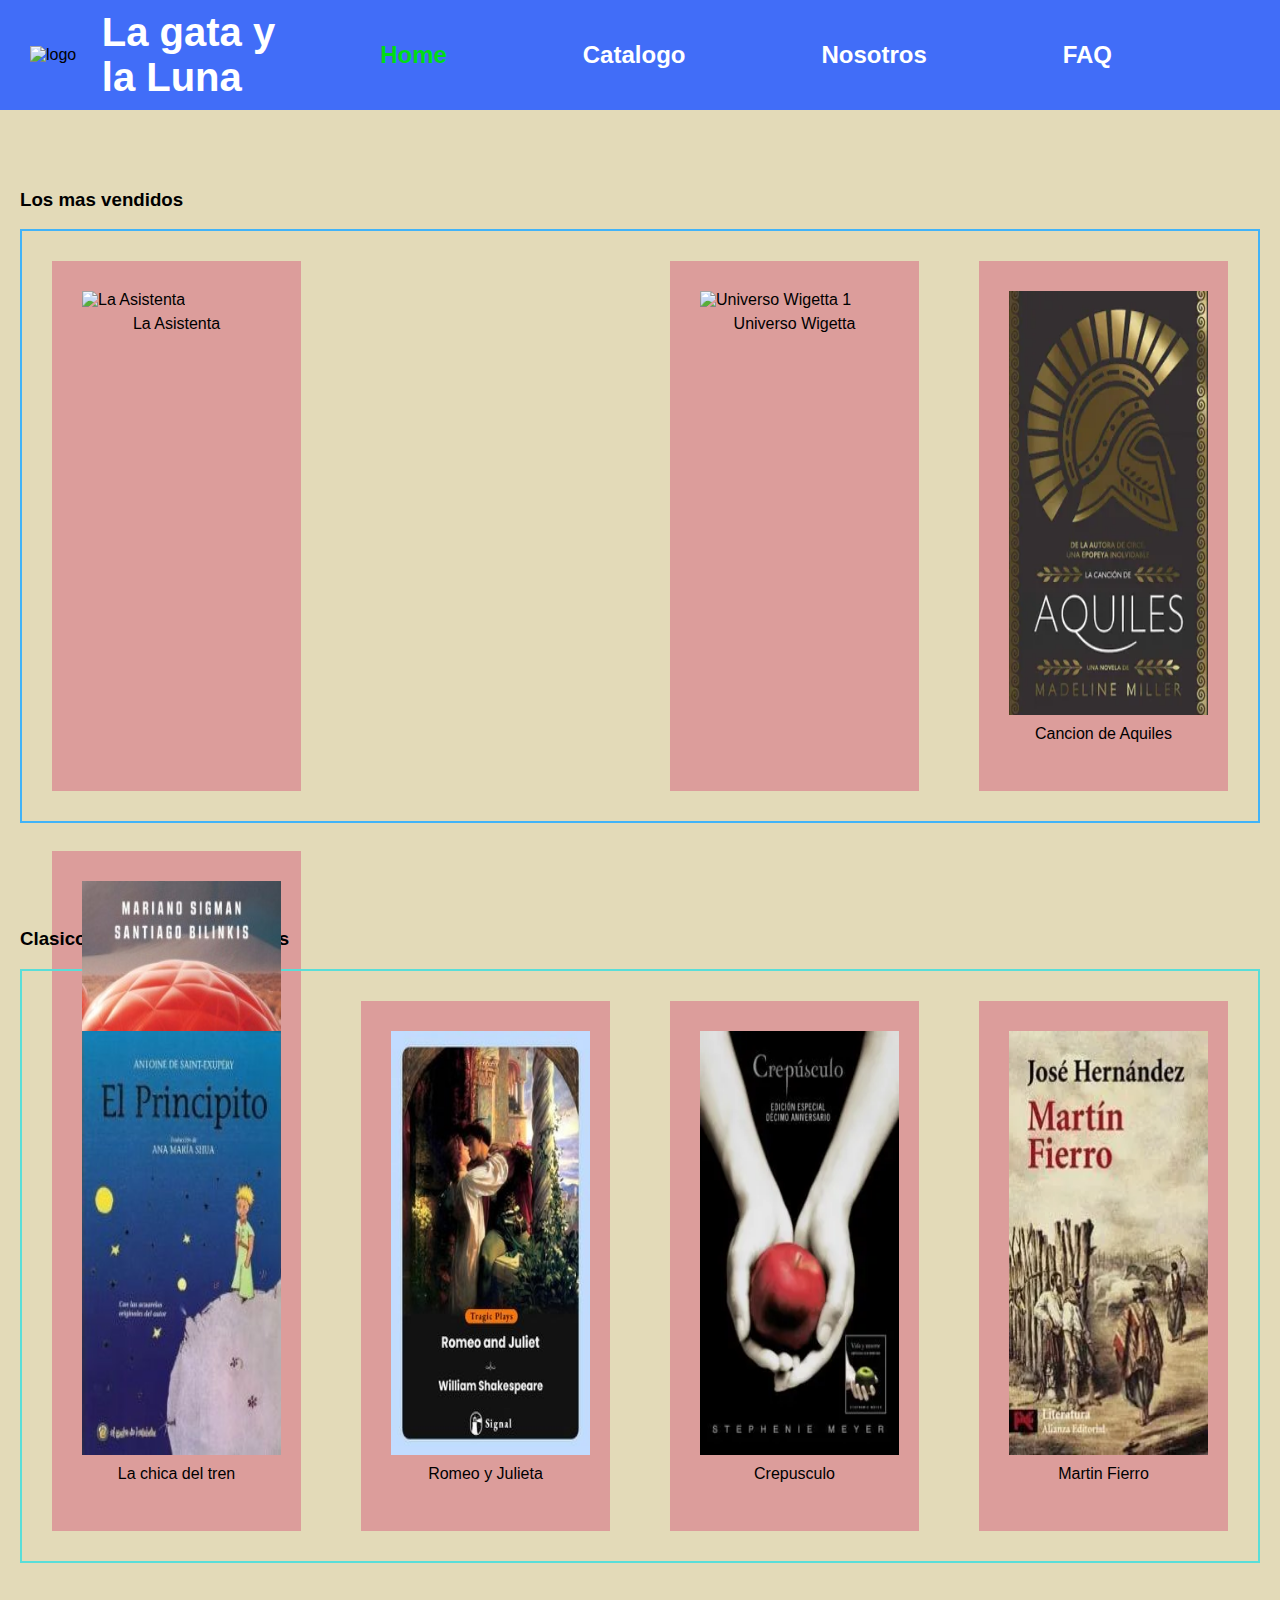
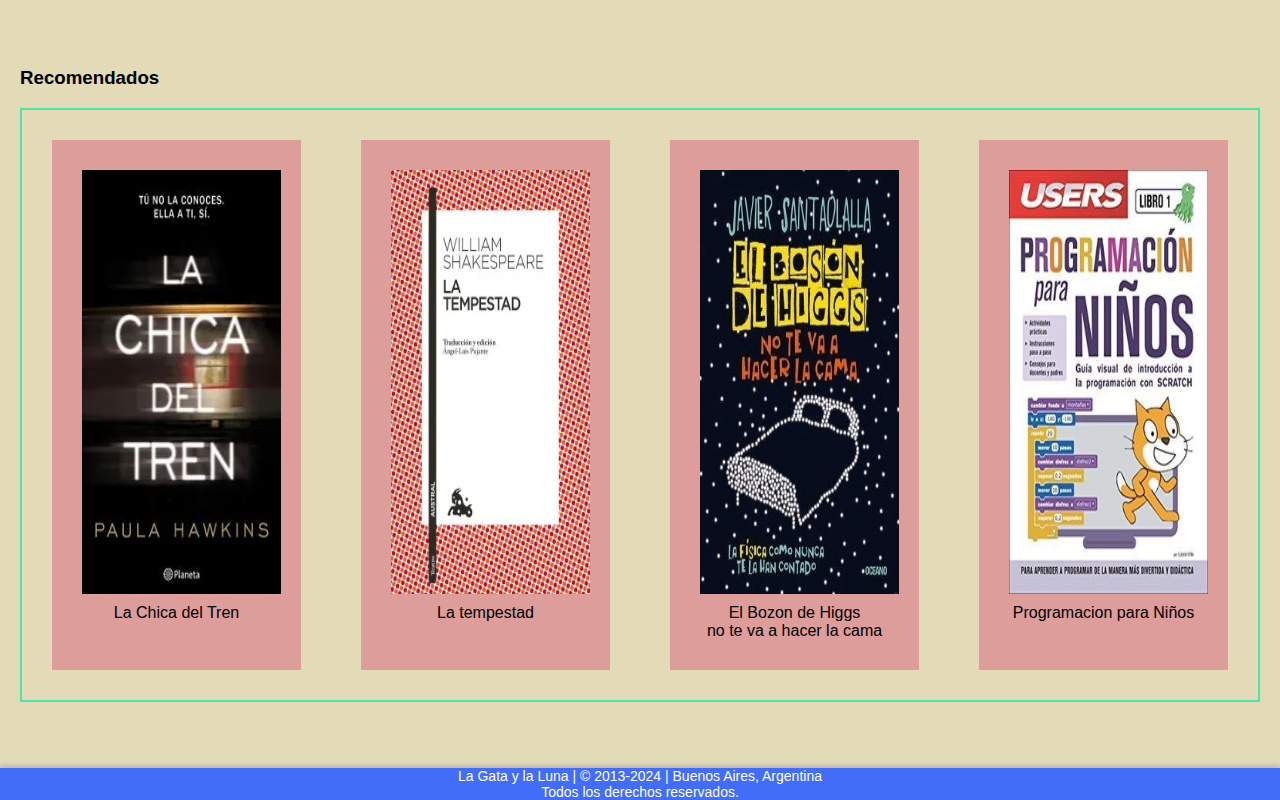
==== index.html @ af36f932 "Prueba links libro" ====
<!DOCTYPE html>
<html lang="es">
<head>
    <meta charset="UTF-8">
    <meta name="viewport" content="width=device-width, initial-scale=1.0">
    <title>La Gata y la Luna</title>
    <link rel="icon" type="image/x-icon" href="Imagenes/logo_oficial.png">
    <link rel="stylesheet" href="style.css">
</head>
<body>
    
    

    <header >

        <div class="header-container" >

            <div class="banner">
            <img src="Imagenes/logo_blanco.png" id="logo_blanco" alt="logo">   
                <h1 class="titulo">La gata y la Luna</h1>
            </div> 
        
            <nav>
                <div class="item"><h2><a id="indexLink" class="menu" href="index.html" >Home</a></h2></div>
                <div class="item"><h2><a id="catalogoLink" class="menu" href="Catalogo.html" >Catalogo</a></h2></div>
                <div class="item"><h2><a id="nosotrosLink" class="menu" href="nosotros.html" >Nosotros</a></h2></div>
                <div class="item"><h2><a id="FQLink" class="menu" href="FQ.html" >FAQ</a></h2></div>
            </nav>

            <script src="menu.js"></script> 

        </div>
        
    </header>
        <main>
            
            <section class="mas_vendidos"> 
                <h3>Los mas vendidos</h3>
                <div class="container_libros_vendidos">
                    <div class="item2">
                        <img class="libro" src="Imagenes/libro1.jpg" alt="La Asistenta">
                        <p class="epigrafe">La Asistenta</p>
                    </div>
                    <a href="Catalogo.html#Universo Wigetta"> <div class="item2"> </a>
                        <img class="libro" src="Imagenes/wigetta.jpg" alt="Universo Wigetta 1">
                        <p class="epigrafe">Universo Wigetta</p>
                    </div>
                    <div class="item2">
                        <img class="libro" src="Imagenes/Cancion_de_aquiles.webp" alt="La Cancion de Aquiles">
                        <p class="epigrafe">Cancion de Aquiles</p>
                    </div>
                    
                    <div class="item2"><img class="libro" src="Imagenes/SigMan.jpg" alt="Artificial">
                        <p class="epigrafe">Artificial</p>
                    </div>
                
                </div>
            </section>
            
            <section class="atemporales">
                <h3>Clasicos de todos los tiempos </h3>
                <div class="container_libros_atemporales">
                    <div class="item2"><img class="libro" src="Imagenes/Principito.jpg" alt="El Principito">
                        <p class="epigrafe">La chica del tren</p>
                    </div>
                    <div class="item2"><img class="libro" src="Imagenes/RomeoYJulieta.jpg" alt="Romeo y Julieta">
                        <p class="epigrafe">Romeo y Julieta</p>
                    </div>
                    <div class="item2"><img class="libro" src="Imagenes/crepusculo.webp" alt="Crepusculo">
                        <p class="epigrafe">Crepusculo</p>
                    </div>
                    <div class="item2"><img class="libro" src="Imagenes/martin_fierro.webp" alt="Martin Fierro">
                        <p class="epigrafe">Martin Fierro</p>
                    </div>
                </div>
            
            </section>

            <section class="recomendados">
                <h3>Recomendados</h3>
                <div class="container_libros_recomendados">
                    <div class="item2"><img class="libro" src="Imagenes/la_chica_del_tren.webp" alt="La chica del tren">
                        <p class="epigrafe">La Chica del Tren</p>
                    </div>
                    <div class="item2"> <img class="libro" src="Imagenes/la_tempestad.webp" alt="La tempestad">
                        <p class="epigrafe">La tempestad</p>
                    </div>
                    <div class="item2"><img class="libro" src="Imagenes/bozondehiggs.jpg" alt="El bozon de higgs no te va a hacer la cama">
                        <p class="epigrafe">El Bozon de Higgs <br> no te va a hacer la cama</p>
                    </div>
                    <div class="item2"><img class="libro" src="Imagenes/Programacion_para_libros.jpg" alt="Programacion para niños">
                        <p class="epigrafe">Programacion para Niños</p>
                    </div>
                </div>
            </section>
            <div class="row">
                <footer>
                
                    <p class="texto_pie"> La Gata y la Luna | © 2013-2024 | Buenos Aires, Argentina</p>
                    <p class="texto_pie"> Todos los derechos reservados. </p>
                </footer>
            </div>
        </main>

        
</body>
</html>
---- style.css ----
@import url("https://cdnjs.cloudflare.com/ajax/libs/animate.css/4.1.1/animate.min.css");

@media (max-width: 599px){
    body{
        position: relative;
        background-color: #E3DAB8;
        font-family: Arial, Helvetica, sans-serif;
        margin: 0;
        padding: 0;
    }
    
    
    .banner{
        display: flex;
        flex-direction: column;
        align-items:center;
    }
    
    #logo_blanco{
        width: 100px;
        
    }
    header{
        display:flex;
        flex-direction: column;
        padding:10px;
        width: 100%;
        background-color: #416DF8;
        justify-content: center;
    }
    .titulo{
        color: white;
        margin:30px;
    }
    nav{
    
        background-color: #416DF8;
        display:flex;
        align-items: center;
        flex-direction: column;
        
        width: 100%;
    }
    .menu{
        color: #fff;
        text-decoration: none;
    }
    
    .active{
        color: #00DC14;
    }
    
    main{
        position:relative;
        display: flex;
        flex-direction: column;
        align-items: center;
        width: 100%;
    }
    
    h3{
        text-align: center;
    }

   
    
    .item2{
        margin:30px;
        background-color: #DC9D9B;
        width: 200px;
        height: 45vh;
    }
    .container_libros_vendidos{
        border:2px solid;
        height: 100%;
        border-color: #41B3F8;
    }
    
    .container_libros_atemporales{
        border:2px solid;
        height: 100%;
        border-color: #59DED8;
    }
    
    .container_libros_recomendados{
        height: 100%;
        border:2px solid;
        border-color:#4FE5A8 ;
    }
    .libro{
        position: relative;
        top:30px;
        left:22.5px;
        width:80%;
        height: 80%;
    }
    
    .epigrafe{
        position: relative;
        top: 20px;
        text-align: center;
    }
    
    
    
    .row{
        margin-top: 20px;
        background-color: #416DF8;
        position: relative;
        width: 100%;
        
        
    }

    footer{
    
        color: #000000;
        font-size: 14px;
        display: flex;
        flex-direction: column;
        text-align: center;
        
    }

    .texto_pie{
        color: white;
        margin-bottom: 0;
        margin-top: 0;
    }
    
    ::-webkit-scrollbar {display: none;}
        
}

@media (min-width:600px) and (max-width:1199px){
    body{
        position: relative;
        background-color: #E3DAB8;
        font-family: Arial, Helvetica, sans-serif;
        margin: 0;
        padding: 0;
    }
    
    
    .encabezado{
        display: inline-flex;
        justify-content: flex-start;
        align-items: center;
    }
    
    .banner{
        display: flex;
        justify-content: flex-start;
        flex-wrap: wrap; 
        align-items: center;
    }
    
    #logo_blanco{
        position: relative;
        width: 100px;
        left: 4vw;
    }
    
    header{
    display: grid;
    padding:10px;
    width: 100%;
    top:0px;
    left:0px;
    position: relative;
    z-index: 50;
    background-color: #416DF8;
    
    }

.titulo{
    position: relative;
    font-size: 40;
    top:30px;
    left:5vw;
    color: white;
}

nav{
    
    background-color: #416DF8;
    display:inline-grid;
    padding:10px;
    width: 100%;
    grid-template-columns: 50vw 50vw;
    grid-template-rows: 1fr 1fr;
    grid-template-areas: 
    'item item'
    'item item';
    
}

.item{
    grid-area: 'item';
}
.menu{
    color: #fff;
    text-decoration: none;
}

.active{
    color: #00DC14;
}

main{
    position:relative;
    display: grid;
    grid-template-rows:1fr 1fr 1fr;
    grid-template-columns: 100vw;
    grid-template-areas:
    'mas_vendidos'
    'atemporales'
    'recomendados';
}

.mas_vendidos{
    grid-area:mas_vendidos;
    margin:20px;
    padding:10px;
}

.atemporales{
    grid-area:atemporales;
    margin:20px;
    padding:10px;
}

.recomendados{
    grid-area:recomendados;
    margin:20px;
    padding:10px;
}

.item2{
    grid-area: 'item2';
    margin:30px;
    max-height: 55vw;
    background-color: #DC9D9B;
}
.container_libros_vendidos{
    height: 125vw;
    display: grid;
    grid-template-columns: 1fr 1fr;
    grid-template-rows: 1fr 1fr;
    grid-template-areas: 
    'item2 item2'
    'item2 item2';
    border:2px solid;
    border-color: #41B3F8;
}

.container_libros_atemporales{
    height: 125vw;
    display: grid;
    grid-template-columns: 1fr 1fr;
    grid-template-rows: 1fr 1fr;
    grid-template-areas: 
    'item2 item2'
    'item2 item2';
    border:2px solid;
    border-color: #59DED8;
    /* background-color: #59DED8; */
}

.container_libros_recomendados{
    height: 125vw;
    border:2px solid;
    border-color:#4FE5A8;
    display: grid;
    grid-template-columns: 1fr 1fr;
    grid-template-rows: 1fr 1fr;
    grid-template-areas: 
    'item2 item2'
    'item2 item2';
    /* background-color: #4FE5A8; */
}
.libro{
    position: relative;
    top:30px;
    left:30px;
    width:80%;
    height: 80%;
}

.epigrafe{
    position: relative;
    top: 20px;
    text-align: center;
}



.row{
    background-color: #416DF8;
    position: relative;
    width: 100%;
    margin-top: 0px;
}

footer{
   
    color: #000000;
    font-size: 14px;
    display: flex;
    flex-direction: column;
    text-align: center;
    box-shadow: 0px -2px 5px #b1b0b0;
}

.texto_pie{
    color: white;
    margin-bottom: 0;
    margin-top: 0;
}

::-webkit-scrollbar {display: none;}
}



@media (min-width:1200px){
    body {
        position: relative;
        background-color: #E3DAB8;
        font-family: Arial, Helvetica, sans-serif;
        margin: 0;
        padding: 0;
    }

    .banner {
        display: flex;
        align-items: center;
        
    }

    #logo_blanco {
        width: 100px;
        margin-left: 20px;
        margin-right: 10px;
    }

    .titulo {
        margin: 0;
        font-size: 40px;
        color: white;
        
    }

    header {
        width: 100%;
        top: 0px;
        left: 0px;
        position: fixed;
        z-index: 50;
        background-color: #416DF8;
    }

    .header-container {
        display: flex;
        align-items: center;
        padding: 10px;
        box-sizing: border-box;
        width: 100%;
        animation: lightSpeedInLeft 2s 1;
    }

    nav {
        display: flex;
        justify-content: space-around;
        align-items: center;
        background-color: #416DF8;
        width: 150vh;
        margin-right: 100px;
    }

    .item {
        margin-left: 20px;
    }

    .menu {
        color: #fff;
        text-decoration: none;
    }

    .active {
        color: #00DC14;
    }



    main{
        position:relative;
        margin-top: 150px;
        display: grid;
        grid-template-rows:1fr 1fr 1fr;
        grid-template-columns: 1fr;
        height:250vh;
        grid-template-areas:
        'mas_vendidos'
        'atemporales'
        'recomendados';
    }

    .mas_vendidos{
        
        grid-area:mas_vendidos;
        margin:10px;
        padding:10px;
    }

    .atemporales{
        grid-area:atemporales;
        margin:10px;
        padding:10px;
    }

    .recomendados{
        grid-area:recomendados;
        margin:10px;
        padding:10px;
    }

    .item2{
        margin:30px;
        background-color: #DC9D9B;
        height: 530px;
    }
    .container_libros_vendidos{
        display:grid;
        grid-template-rows: 1fr;
        grid-template-columns: 1fr 1fr 1fr 1fr;
        border:2px solid;
        height: 590px;
        border-color: #41B3F8;
        grid-template-areas:
        'item2 item2 item 2 item 2'
        ;
    
        
    }

    .container_libros_atemporales{
        display:grid;
        grid-template-rows: 1fr;
        grid-template-columns: 1fr 1fr 1fr 1fr;
        border:2px solid;
        height: 590px;
        border-color: #59DED8;
        grid-template-areas:
        'item2 item2 item 2 item 2'
        ;
        /* background-color: #59DED8; */
    }

    .container_libros_recomendados{
        display:grid;
        grid-template-rows: 1fr;
        grid-template-columns: 1fr 1fr 1fr 1fr;
        height: 590px;
        border:2px solid;
        border-color:#4FE5A8;
        grid-template-areas:
        'item2 item2 item 2 item 2'
    
        ;
        /* background-color: #4FE5A8; */
    }
    .libro{
        position: relative;
        top:30px;
        left:30px;
        width:80%;
        height: 80%;
    }

    .epigrafe{
        position: relative;
        top: 20px;
        text-align: center;
    }



    .row{
        background-color: #416DF8;
        position: relative;
        width: 100%;
        
        
    }

    footer{
    
        color: #000000;
        font-size: 14px;
        display: flex;
        flex-direction: column;
        text-align: center;
        box-shadow: 0px -2px 5px #b1b0b0;
    }

    .texto_pie{
        color: white;
        margin-bottom: 0;
        margin-top: 0;
    }

    ::-webkit-scrollbar {display: none;}
        
    }
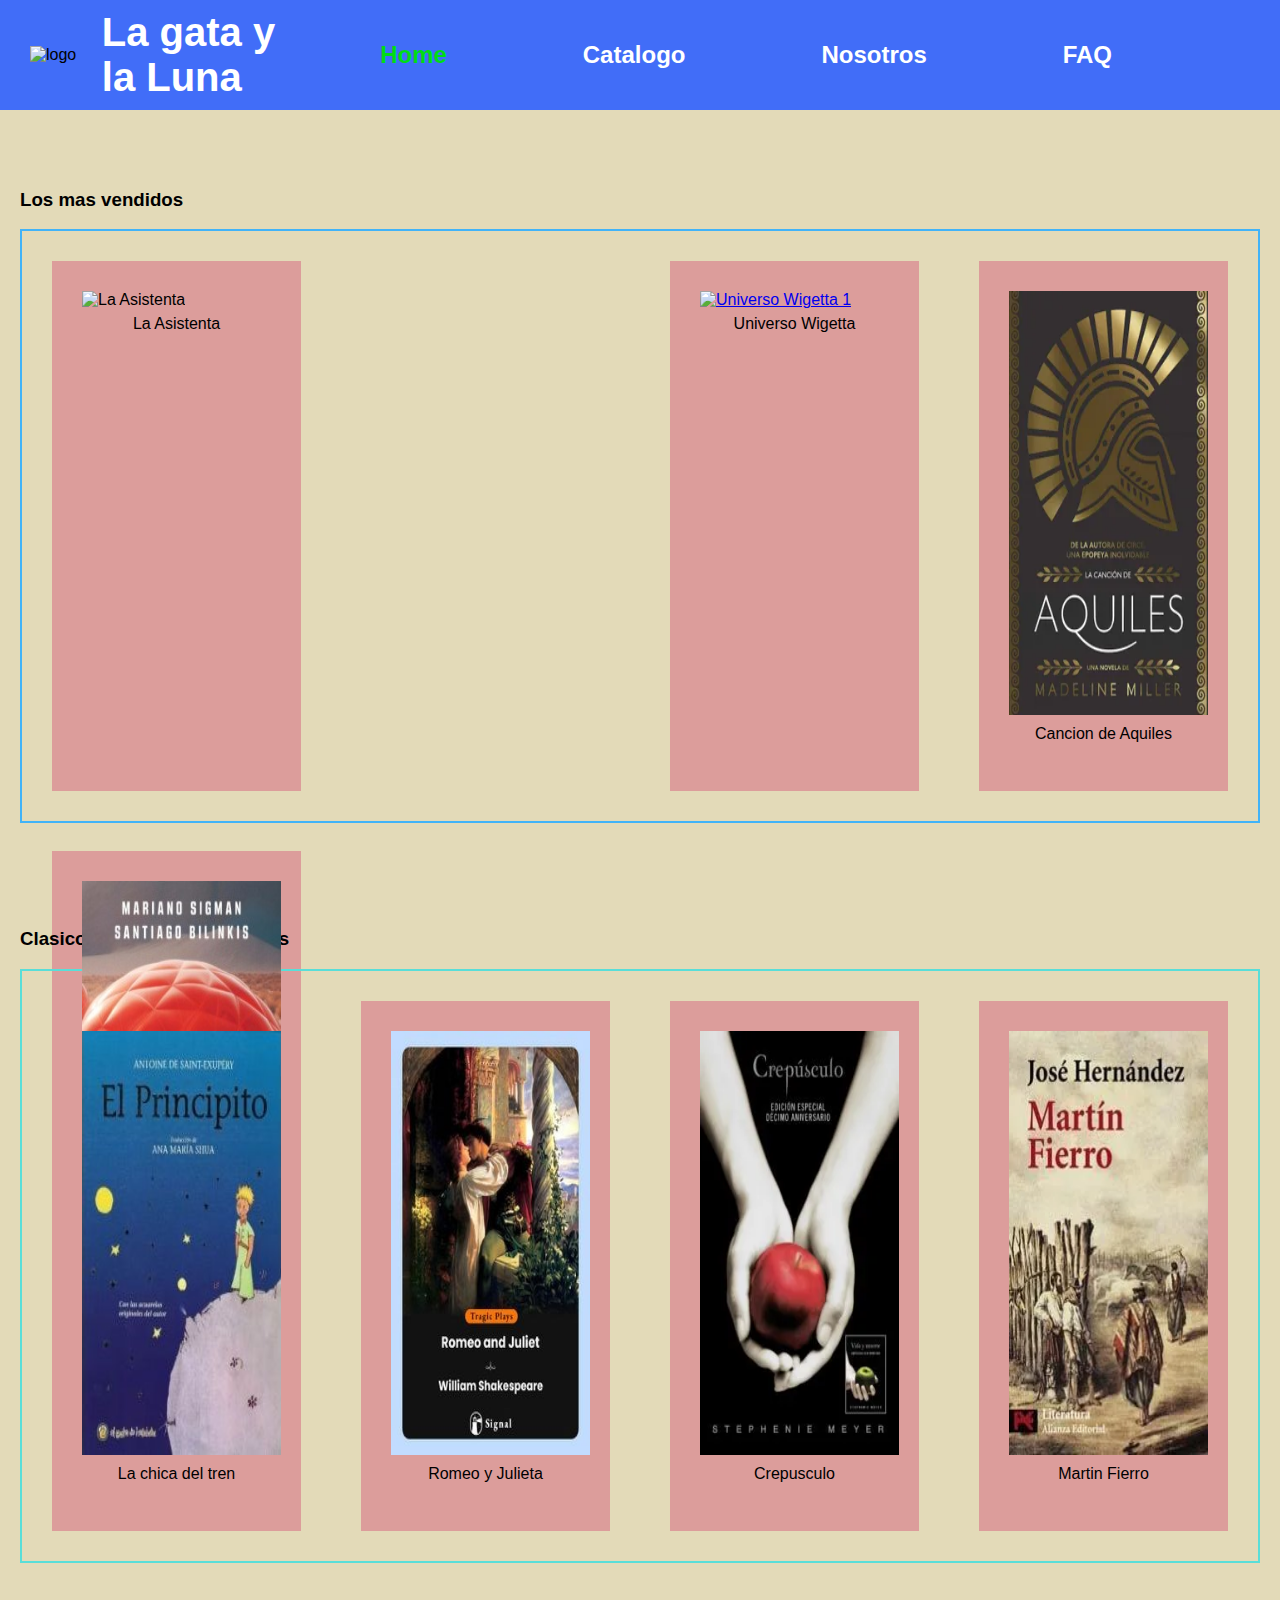
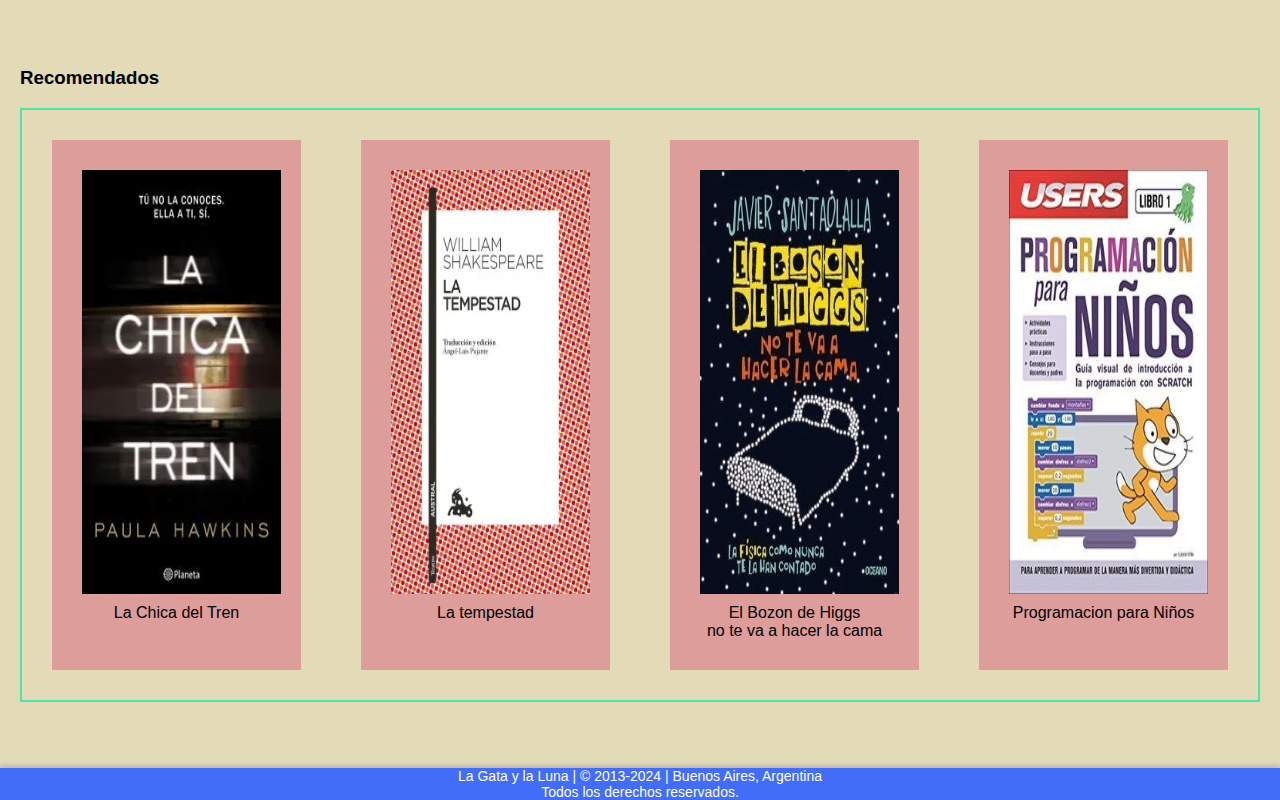
==== commit 7532b374: "." ====
--- a/index.html
+++ b/index.html
@@ -41,8 +41,8 @@
                         <img class="libro" src="Imagenes/libro1.jpg" alt="La Asistenta">
                         <p class="epigrafe">La Asistenta</p>
                     </div>
-                    <a href="Catalogo.html#Universo Wigetta"> <div class="item2"> </a>
-                        <img class="libro" src="Imagenes/wigetta.jpg" alt="Universo Wigetta 1">
+                    <a href="Catalogo.html#Universo Wigetta"> <div class="item2"> 
+                        <img class="libro" src="Imagenes/wigetta.jpg" alt="Universo Wigetta 1"> </a>
                         <p class="epigrafe">Universo Wigetta</p>
                     </div>
                     <div class="item2">
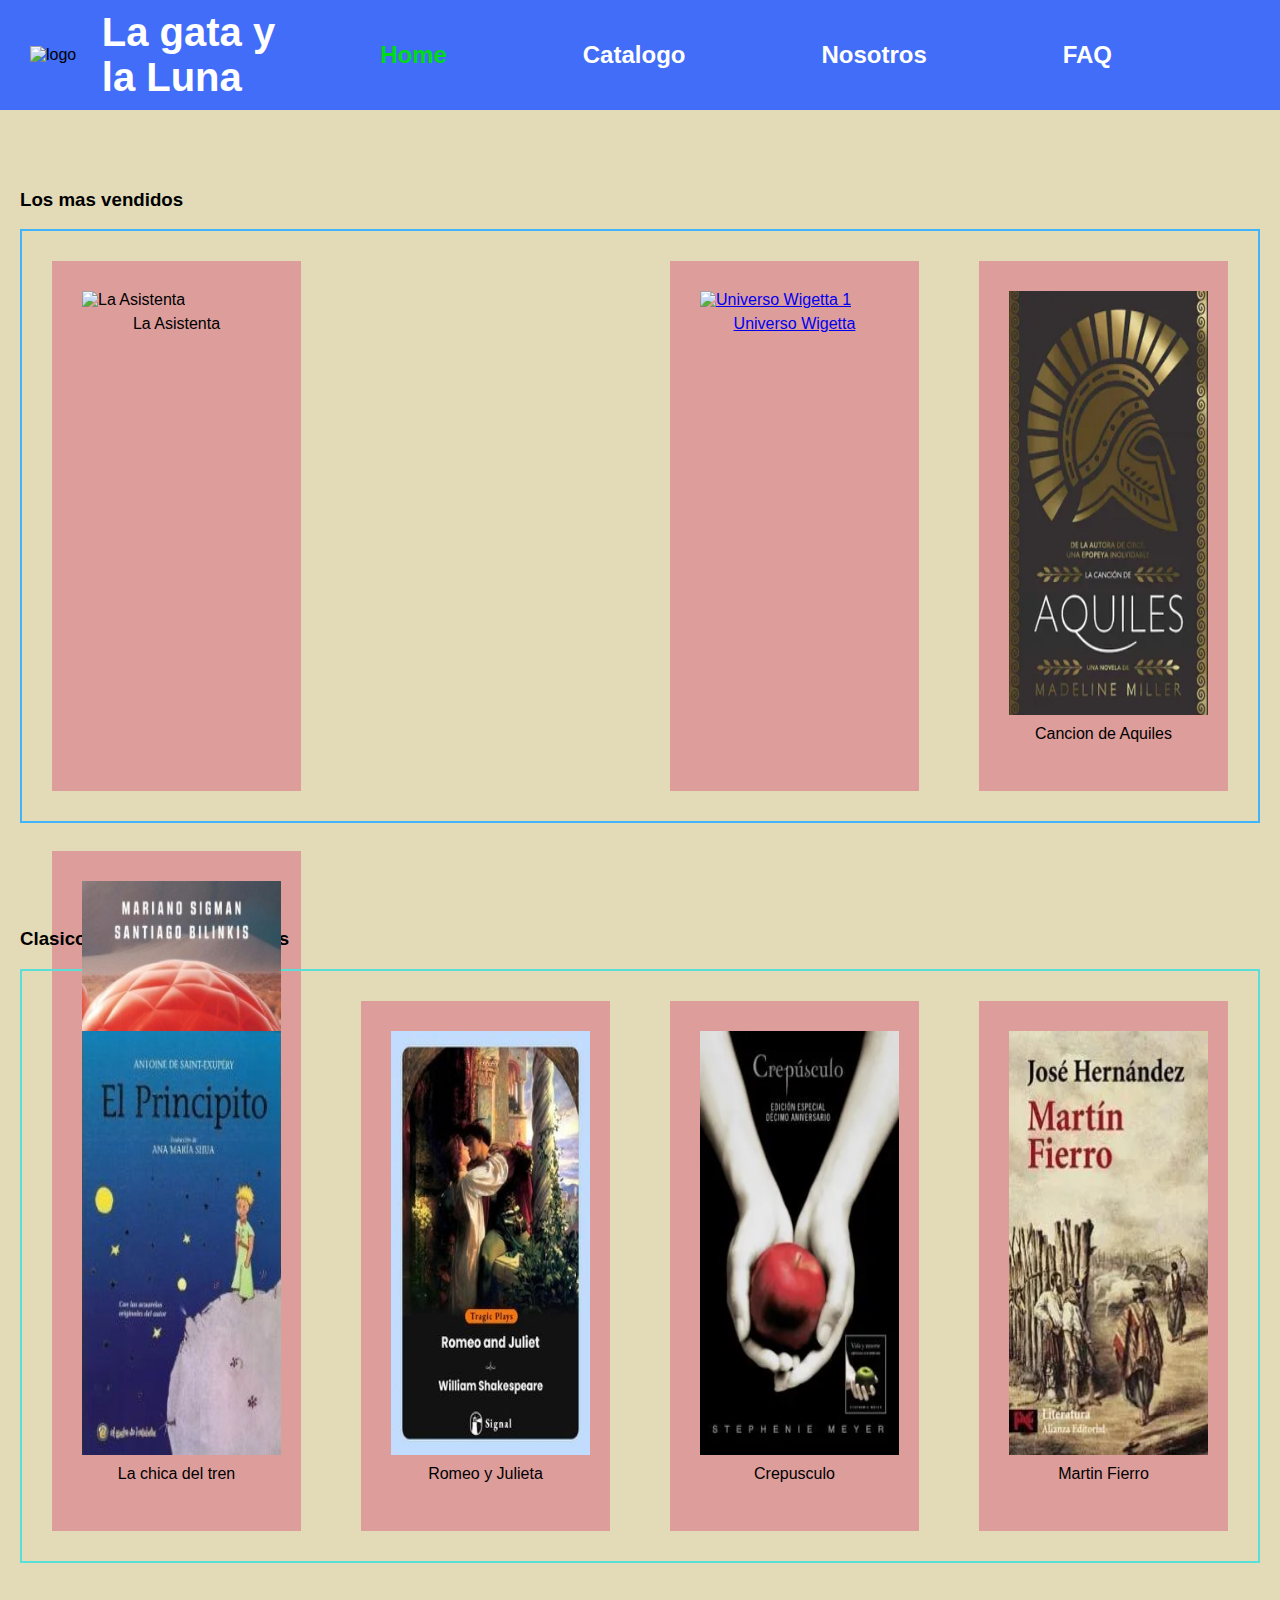
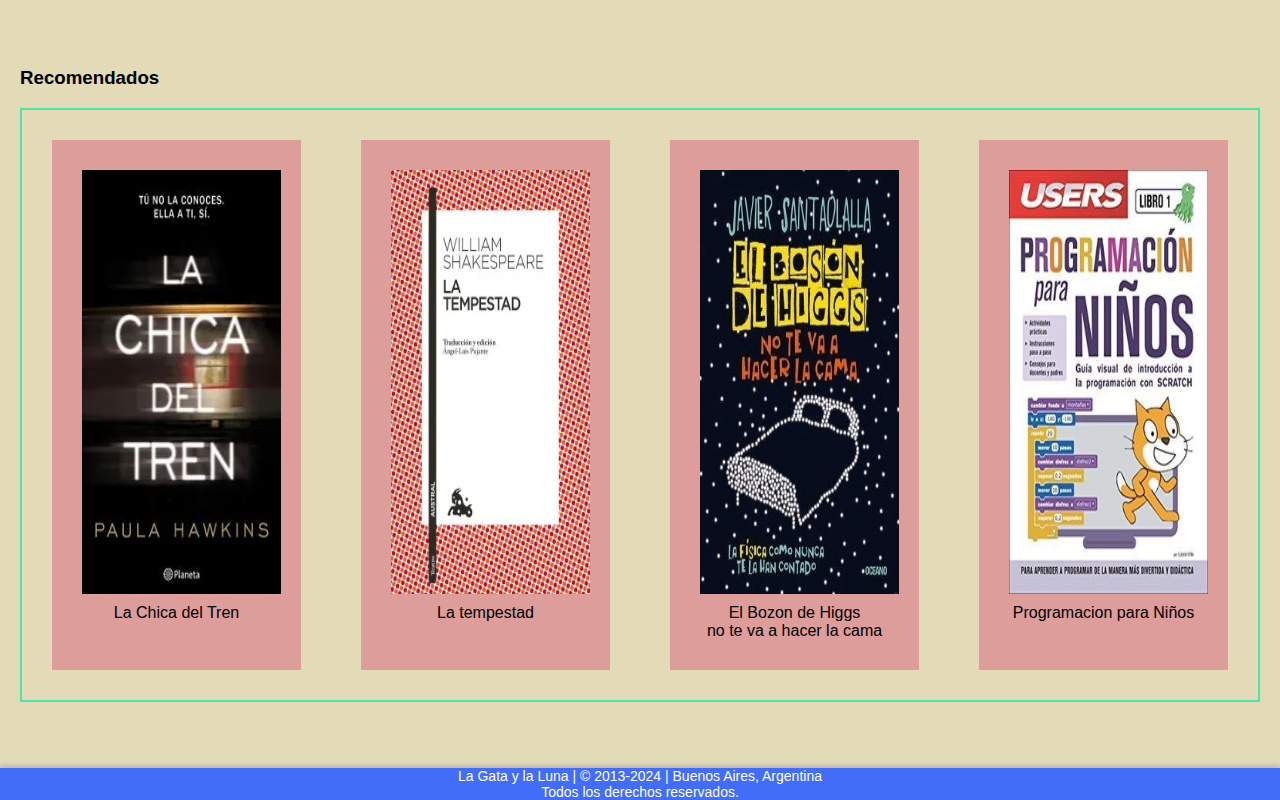
==== commit df951e3c: "." ====
--- a/index.html
+++ b/index.html
@@ -41,9 +41,10 @@
                         <img class="libro" src="Imagenes/libro1.jpg" alt="La Asistenta">
                         <p class="epigrafe">La Asistenta</p>
                     </div>
-                    <a href="Catalogo.html#Universo Wigetta"> <div class="item2"> 
-                        <img class="libro" src="Imagenes/wigetta.jpg" alt="Universo Wigetta 1"> </a>
-                        <p class="epigrafe">Universo Wigetta</p>
+                        <a href="Catalogo.html#Universo Wigetta"> <div class="item2"> 
+                            <img class="libro" src="Imagenes/wigetta.jpg" alt="Universo Wigetta 1"> 
+                            <p class="epigrafe">Universo Wigetta</p>
+                        </a>
                     </div>
                     <div class="item2">
                         <img class="libro" src="Imagenes/Cancion_de_aquiles.webp" alt="La Cancion de Aquiles">
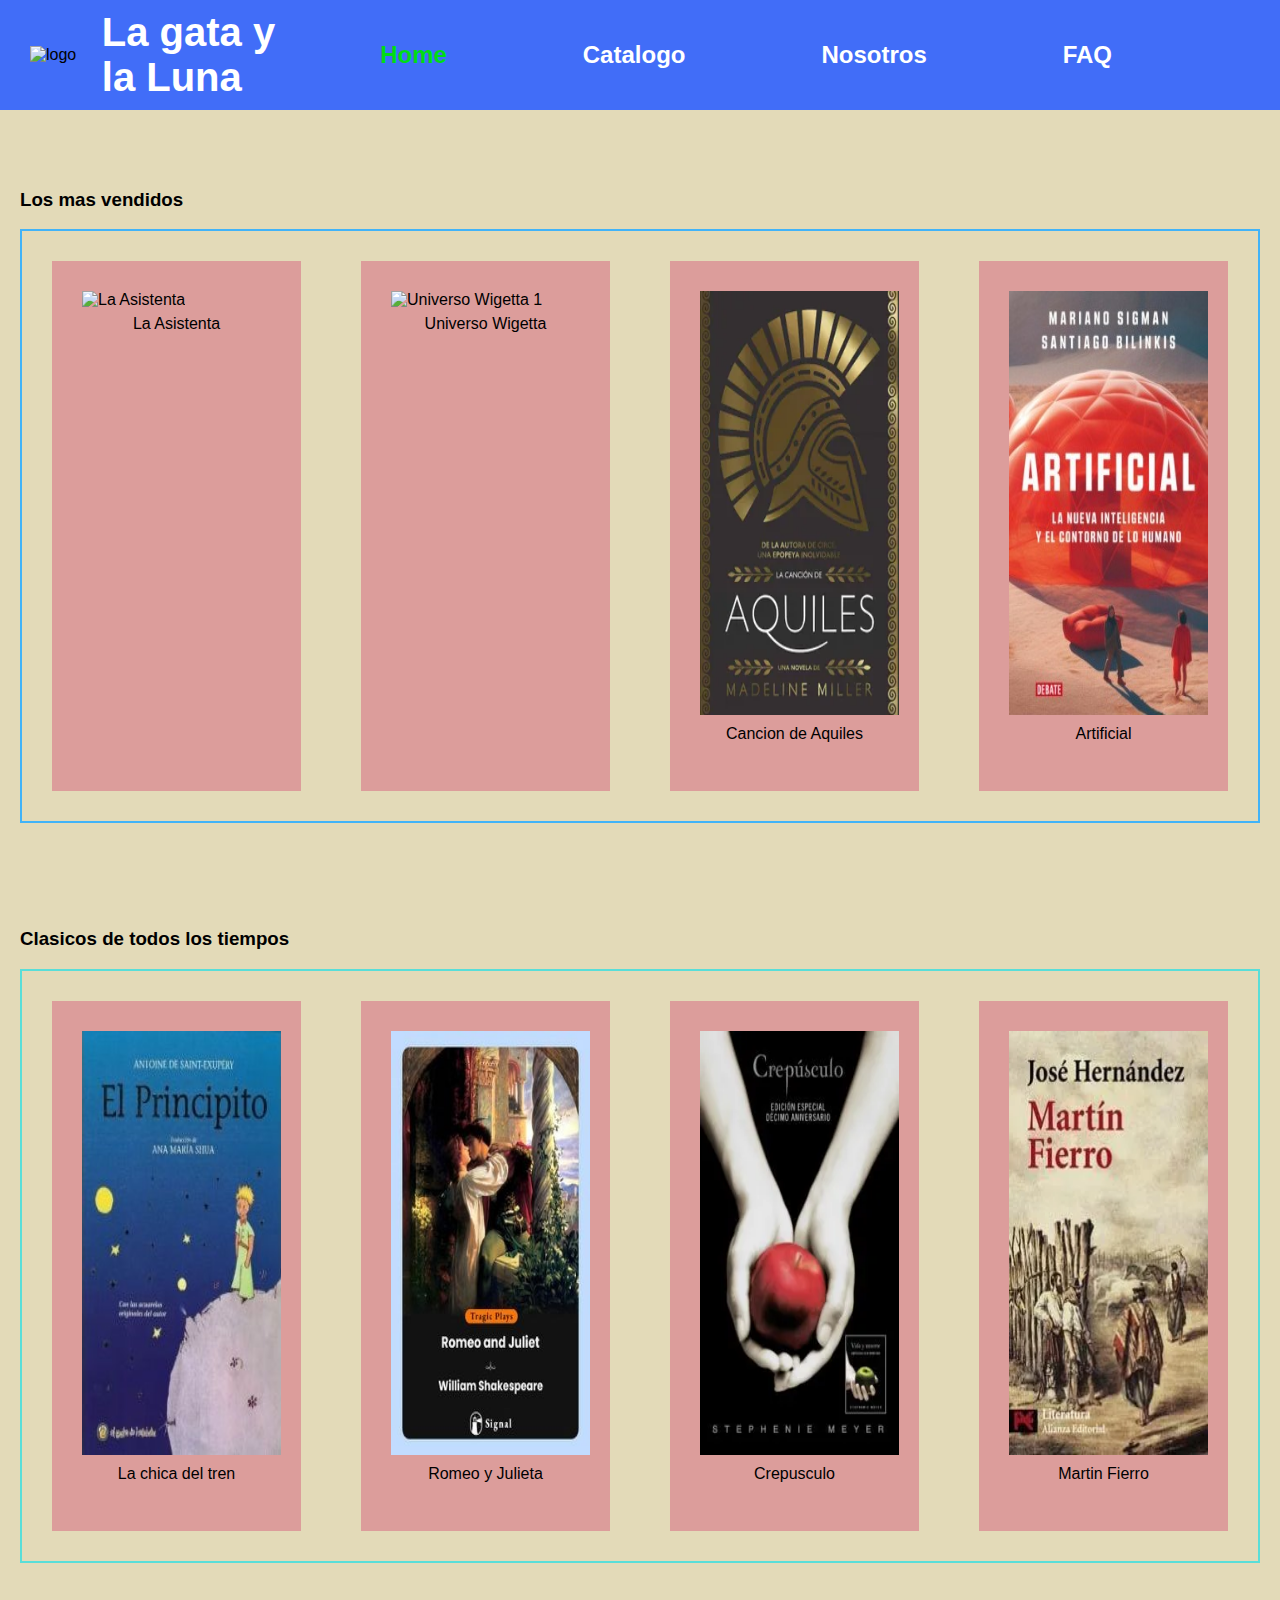
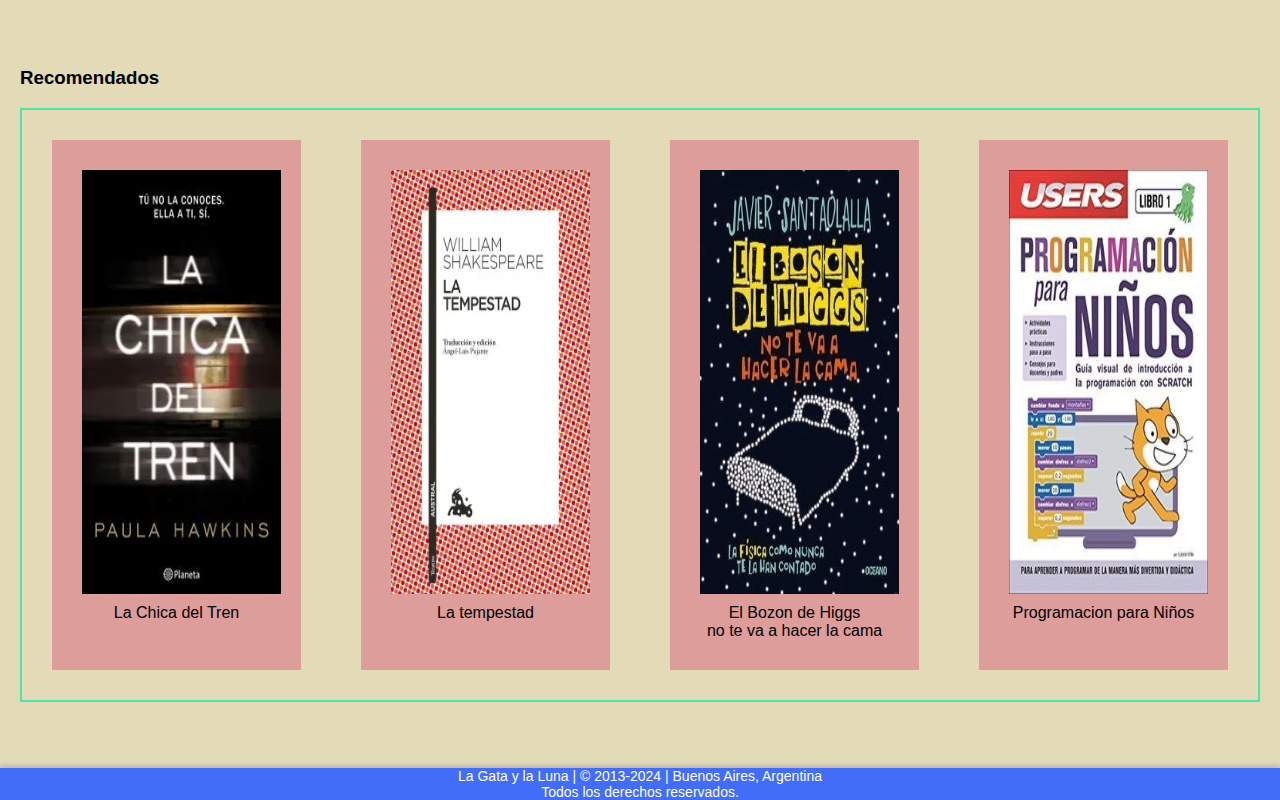
==== commit bc1c4cbe: "correcion divs" ====
--- a/index.html
+++ b/index.html
@@ -41,10 +41,9 @@
                         <img class="libro" src="Imagenes/libro1.jpg" alt="La Asistenta">
                         <p class="epigrafe">La Asistenta</p>
                     </div>
-                        <a href="Catalogo.html#Universo Wigetta"> <div class="item2"> 
-                            <img class="libro" src="Imagenes/wigetta.jpg" alt="Universo Wigetta 1"> 
-                            <p class="epigrafe">Universo Wigetta</p>
-                        </a>
+                    <div class="item2">
+                        <img class="libro" src="Imagenes/wigetta.jpg" alt="Universo Wigetta 1">
+                        <p class="epigrafe">Universo Wigetta</p>
                     </div>
                     <div class="item2">
                         <img class="libro" src="Imagenes/Cancion_de_aquiles.webp" alt="La Cancion de Aquiles">
